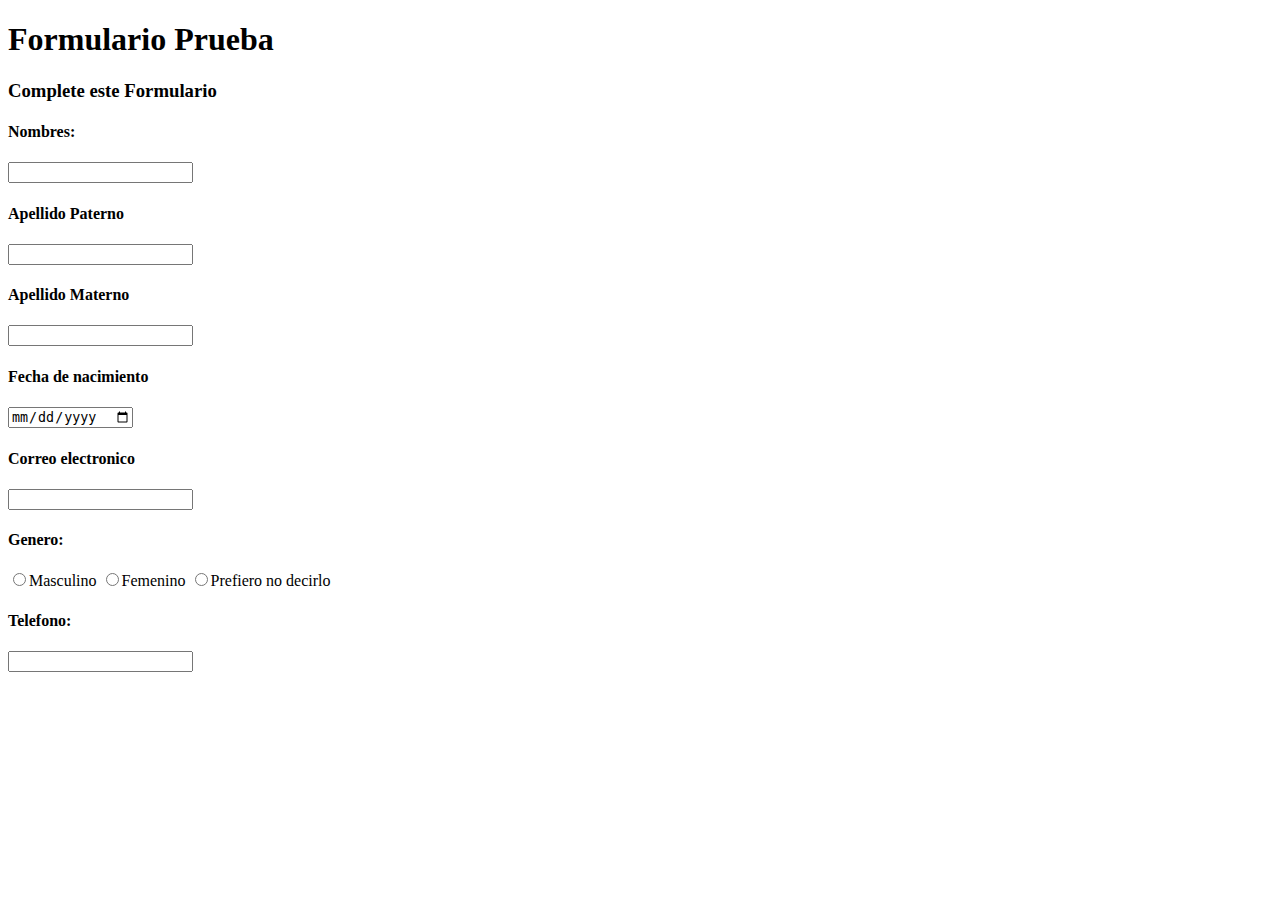
==== 1P/practica3.html @ 072230a7 "semana 3 (Prueba de formulario) | modelo 0.1" ====
<!DOCTYPE html>
<html lang="es">
<head>
    <meta charset="UTF-8">
    <meta name="viewport" content="width=, initial-scale=1.0">
    <title>Formulario</title>

</head>
<body>
    <link rel="icon" href="img/Logo_DeskWorks.png"> 



    <h1>Formulario Prueba</h1>
    <h3>Complete este Formulario</h3>

    <h4>Nombres:</h4>
    <input type="nombre" name="" id="">
    <br>

    <h4>Apellido Paterno</h4>
    <input type="apellido_P" name="" id="">
    <br>

    <h4>Apellido Materno</h4>
    <input type="apellido_M" name="" id="">
    <br>

    <h4>Fecha de nacimiento</h4>
    <input type="date" name="" id="">
    <br>

    <h4>Correo electronico</h4>
    <input type="email" name="" id="">
    <br>
    
    <h4>Genero:</h4> 
    <input type="radio" name="genero" id="">Masculino
    <input type="radio" name="genero" id="">Femenino
    <input type="radio" name="genero" id="">Prefiero no decirlo
    <br>

    <h4>Telefono:</h4>
    <input type="numero_telefono" name="" id="">
    <br>
</body>
</html>
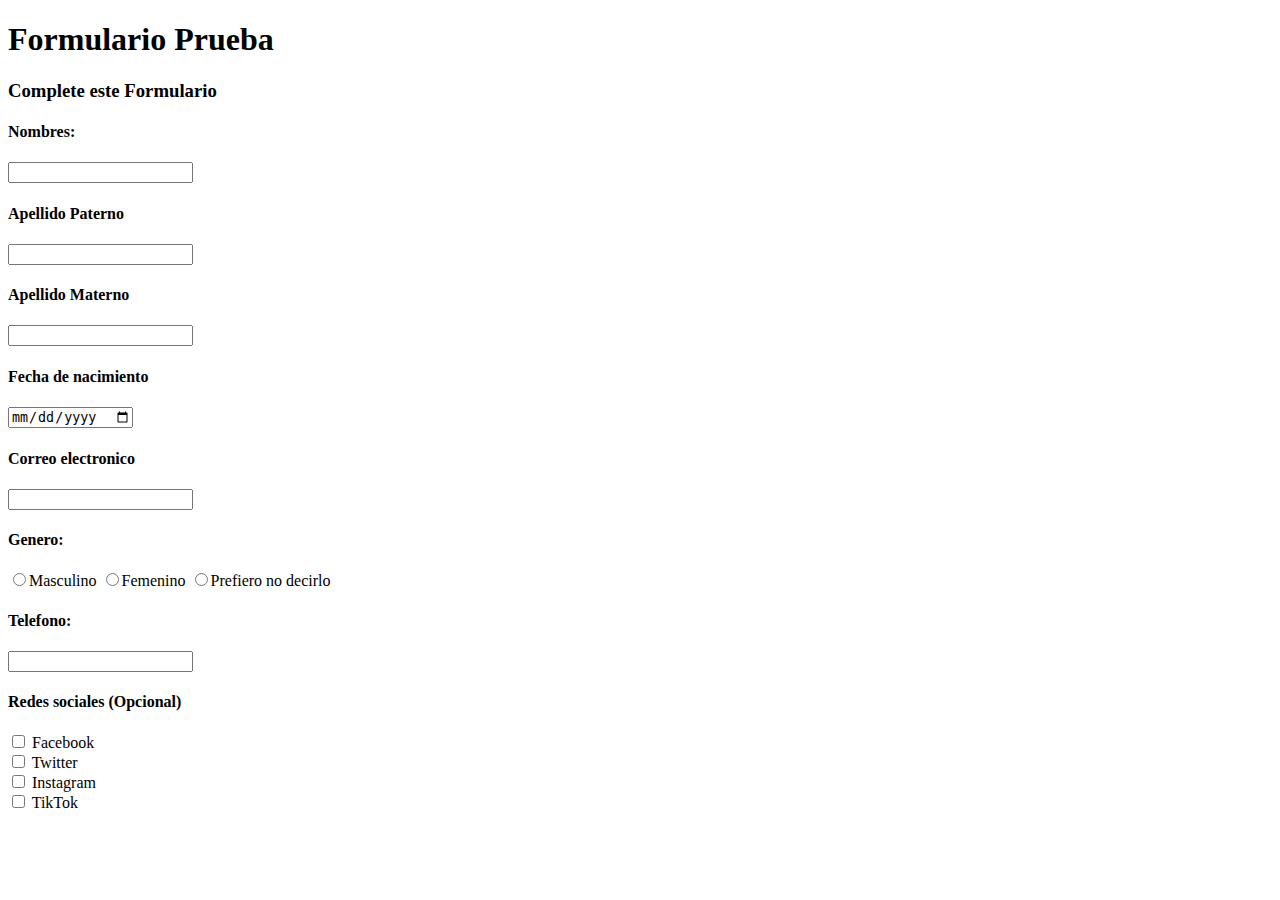
==== commit ce1f947a: "update 0.2 | Formulario" ====
--- a/1P/practica3.html
+++ b/1P/practica3.html
@@ -43,5 +43,11 @@
     <h4>Telefono:</h4>
     <input type="numero_telefono" name="" id="">
     <br>
+
+    <h4>Redes sociales (Opcional)</h4>
+    <input type="checkbox" name="" id=""> Facebook <br>
+    <input type="checkbox" name="" id=""> Twitter <br>
+    <input type="checkbox" name="" id=""> Instagram <br>
+    <input type="checkbox" name="" id=""> TikTok <br>
 </body>
 </html>